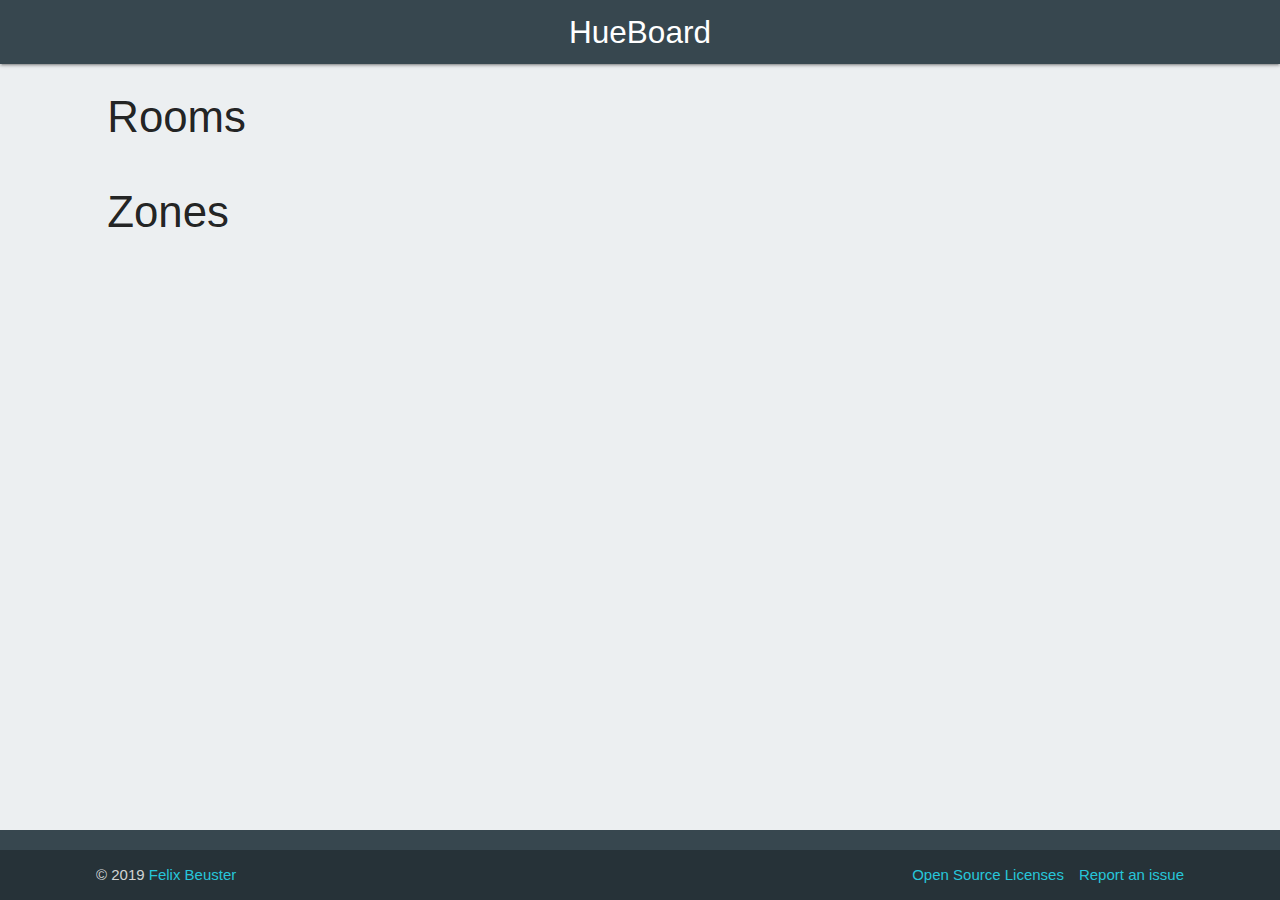
==== index.html @ 8d55ecb8 "move JS to seperate files" ====
<!DOCTYPE html>
<html dir="ltr" lang="de-DE">
  <head>
    <meta http-equiv="content-type" content="text/html; charset=UTF-8">
    <meta name="viewport" content="width=device-width, initial-scale=1.0">
    <link href="https://fonts.googleapis.com/icon?family=Material+Icons" rel="stylesheet">
    <link type="text/css" rel="stylesheet" href="lib/materialize-v1.0.0/css/materialize.min.css"  media="screen,projection">
    <style>
      body {
        display: flex;
        min-height: 100vh;
        flex-direction: column;
      }

      main {
        flex: 1 auto;
      }

      #groupList > div {
        display: grid;
        grid-column-gap: 2rem;
        grid-row-gap: 0.5rem;
        grid-template-columns: 1fr;
      }

      .card .card-content .card-title {
        display: flex;
        align-items: center;
      }

      .card .card-content .card-title img {
        margin-right: 1rem;
      }

      .modal .modal-content h4 {
        display: flex;
        align-items: center;
      }

      .modal .modal-content h4 img {
        margin-right: 1rem;
      }

      footer a.right {
        margin-left: 1rem;
      }

      @media only screen and (min-width: 601px) {
        .container {
          width: 90%;
        }
      }

      @media only screen and (min-width: 661px) {
        .container {
          width: 85%;
        }

        #groupList > div {
          grid-template-columns: repeat(2, 1fr);
        }
      }

      @media only screen and (min-width: 993px) {
        #groupList > div {
          grid-template-columns: repeat(3, 1fr);
        }

        #room-modal {
          width: 75%;
        }
      }

      @media only screen and (min-width: 1325px) {
        #groupList > div {
          grid-template-columns: repeat(4, 1fr);
        }
      }
    </style>
    <title>HueBoard</title>
  </head>
  <body class="blue-grey lighten-5">
    <header>
      <nav class="blue-grey darken-3">
        <div class="nav-wrapper">
          <div class="row">
            <div class="col s12">
              <a href="#" class="brand-logo center">HueBoard</a>
            </div>
          </div>
        </div>
      </nav>
    </header>
    <main>
      <div class="container">
        <div class="row">
          <div class="col s12">
            <div id="groupList">
              <h3>Rooms</h3>
              <div id="roomList"></div>
              <h3>Zones</h3>
              <div id="zoneList"></div>
            </div>
          </div>
        </div>
      </div>
    </main>
    <footer class="page-footer blue-grey darken-3">
      <div class="footer-copyright blue-grey darken-4">
        <div class="container">
          &copy; 2019 <a href="https://fixel.me" class="cyan-text text-lighten-1" target="_blank">
            Felix Beuster
          </a>
          <a href="https://github.com/fbeuster/hueboard/issues" target="_blank" class="cyan-text text-lighten-1 right modal-trigger">
            Report an issue
          </a>
          <a href="#open-source-modal" class="cyan-text text-lighten-1 right modal-trigger">
            Open Source Licenses
          </a>
        </div>
      </div>
    </footer>

    <!-- Open Source Modal -->
    <div id="open-source-modal" class="modal">
      <div class="modal-content">
        <h4 class="">Open source licenses</h4>
        <div class="collection">
          <a href="https://github.com/blargoner/jshue/blob/master/LICENSE" class="collection-item" target="_blank">
            <span class="badge"><i class="material-icons">link</i></span>
            jsHue
          </a>
          <a href="https://github.com/Dogfalo/materialize/blob/v1-dev/LICENSE" class="collection-item" target="_blank">
            <span class="badge"><i class="material-icons">link</i></span>
            MaterializeCSS
          </a>
          <a href="https://developers.meethue.com/develop/application-design-guidance/icon-pack/" class="collection-item" target="_blank">
            <span class="badge"><i class="material-icons">link</i></span>
            Philips Hue Icon Pack
          </a>
        </div>
      </div>
      <div class="modal-footer">
        <a href="#!" class="modal-close waves-effect waves-blue-grey btn-flat">Close</a>
      </div>
    </div>

    <!-- Room Modal -->
    <div id="room-modal" class="modal">
      <div class="modal-content">
        <h4>
          <img src="assets/img/huePackPng/roomsOther.png">
          <span>A Room</span>
        </h4>
      </div>
      <div class="modal-footer">
        <a href="#!" class="modal-close waves-effect waves-blue-grey btn-flat">Close</a>
      </div>
    </div>

  </body>
  <script src="lib/jquery-3.4.1.min.js" type="text/javascript"></script>
  <script src="lib/jshue-2.1.1/src/jshue.js" type="text/javascript"></script>
  <script src="lib/materialize-v1.0.0/js/materialize.min.js" type="text/javascript"></script>
  <script src="assets/js/app_compiled.js" type="text/javascript"></script>
</html>
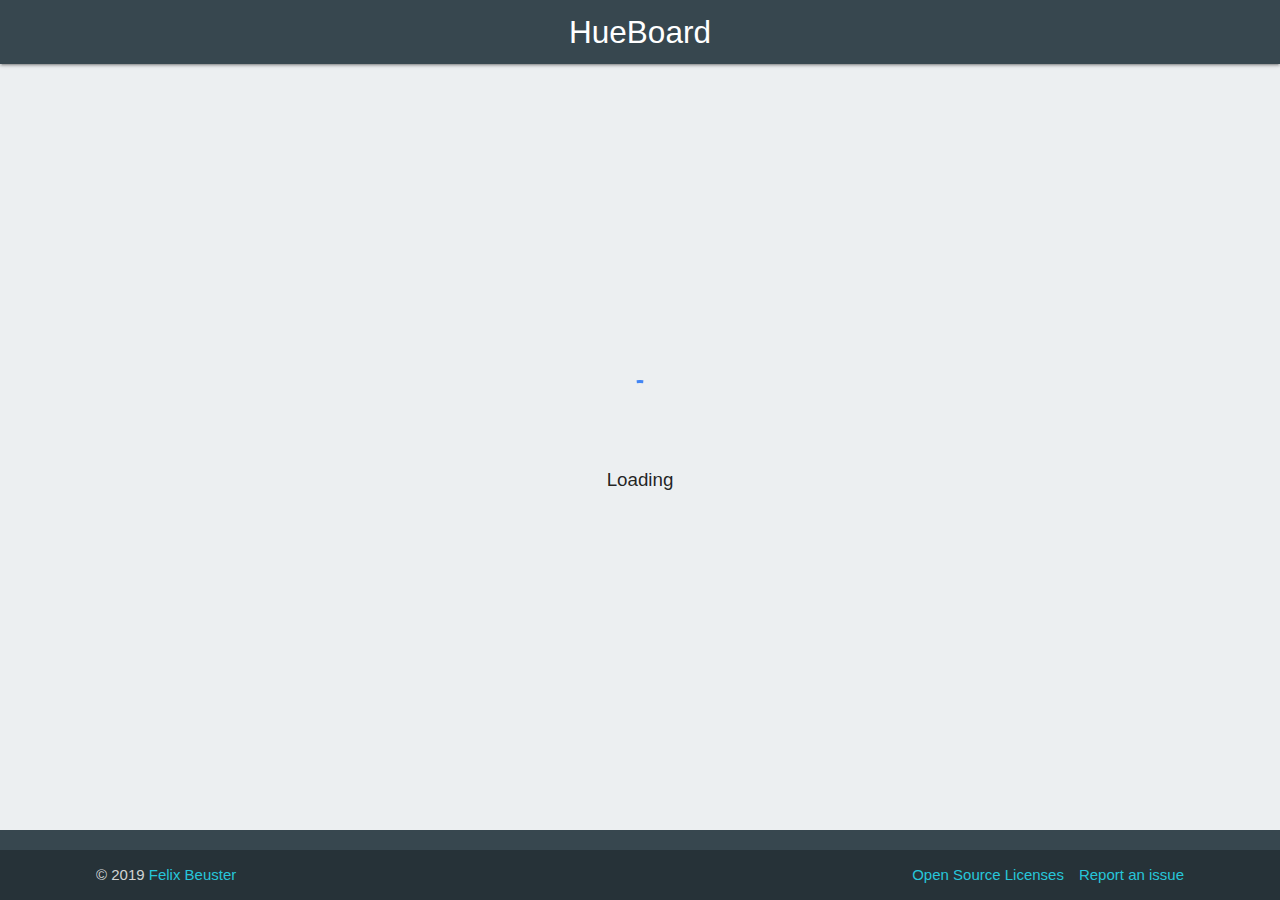
==== commit e076cbcc: "add loading spinner" ====
--- a/index.html
+++ b/index.html
@@ -14,6 +14,11 @@
 
       main {
         flex: 1 auto;
+      }
+
+      #dashboardSpinner .message {
+        font-size: 1.25rem;
+        margin-top: 1rem;
       }
 
       #groupList > div {
@@ -91,11 +96,28 @@
         </div>
       </nav>
     </header>
-    <main>
+    <main id="main" class="valign-wrapper">
       <div class="container">
         <div class="row">
           <div class="col s12">
-            <div id="groupList">
+            <!-- Loading spinner -->
+            <div id="dashboardSpinner" class="center-align">
+              <div class="preloader-wrapper big active">
+                <div class="spinner-layer spinner-blue-only">
+                  <div class="circle-clipper left">
+                    <div class="circle"></div>
+                  </div><div class="gap-patch">
+                    <div class="circle"></div>
+                  </div><div class="circle-clipper right">
+                    <div class="circle"></div>
+                  </div>
+                </div>
+              </div>
+              <div class="message">Loading</div>
+            </div>
+
+            <!-- Group list -->
+            <div id="groupList" class="hide">
               <h3>Rooms</h3>
               <div id="roomList"></div>
               <h3>Zones</h3>
@@ -162,5 +184,5 @@
   <script src="lib/jquery-3.4.1.min.js" type="text/javascript"></script>
   <script src="lib/jshue-2.1.1/src/jshue.js" type="text/javascript"></script>
   <script src="lib/materialize-v1.0.0/js/materialize.min.js" type="text/javascript"></script>
-  <script src="assets/js/app_compiled.js" type="text/javascript"></script>
+  <script src="assets/js/hueboard_compiled.js" type="text/javascript"></script>
 </html>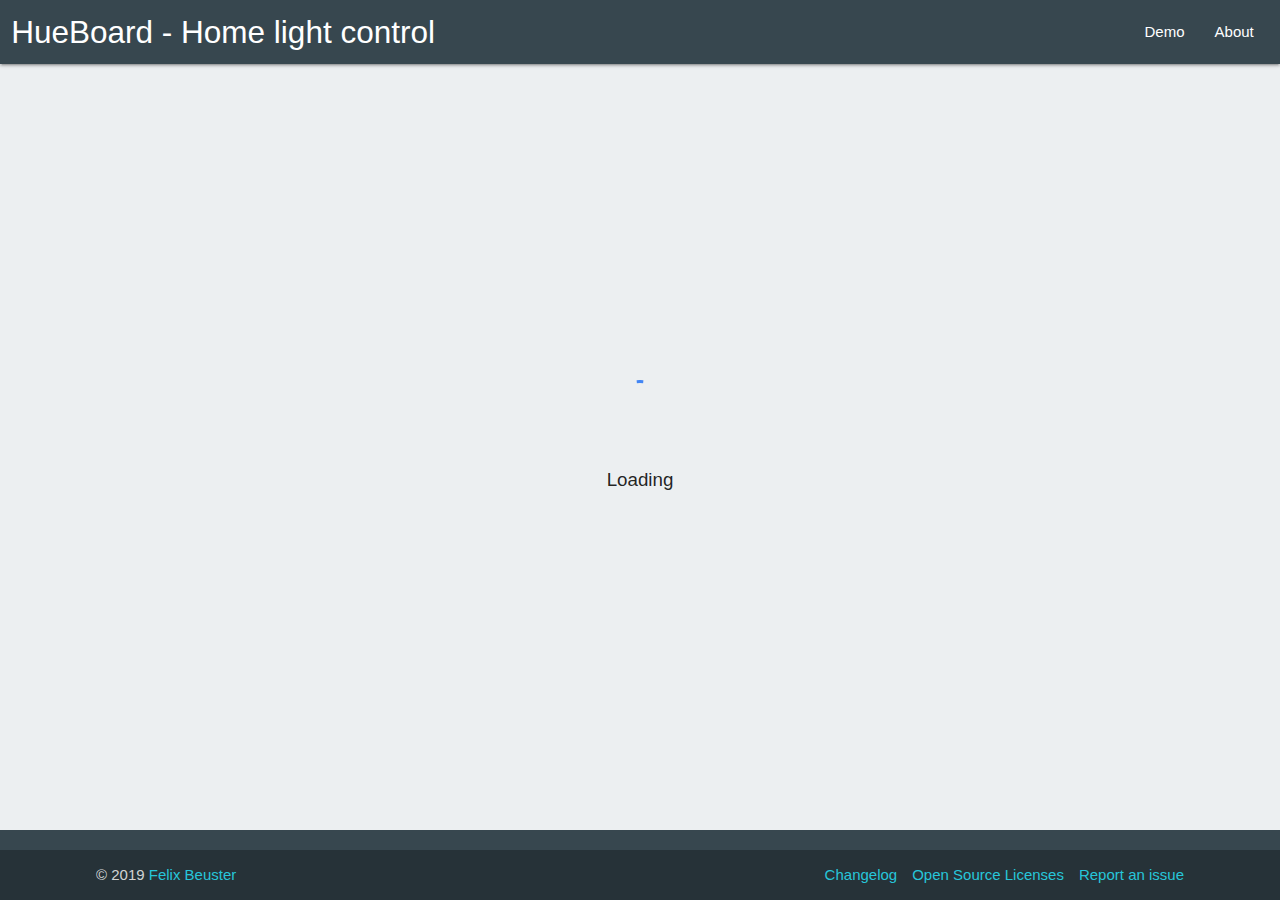
==== commit 0d6c3c5a: "add changelog" ====
--- a/index.html
+++ b/index.html
@@ -5,83 +5,7 @@
     <meta name="viewport" content="width=device-width, initial-scale=1.0">
     <link href="https://fonts.googleapis.com/icon?family=Material+Icons" rel="stylesheet">
     <link type="text/css" rel="stylesheet" href="lib/materialize-v1.0.0/css/materialize.min.css"  media="screen,projection">
-    <style>
-      body {
-        display: flex;
-        min-height: 100vh;
-        flex-direction: column;
-      }
-
-      main {
-        flex: 1 auto;
-      }
-
-      #dashboardSpinner .message {
-        font-size: 1.25rem;
-        margin-top: 1rem;
-      }
-
-      #groupList > div {
-        display: grid;
-        grid-column-gap: 2rem;
-        grid-row-gap: 0.5rem;
-        grid-template-columns: 1fr;
-      }
-
-      .card .card-content .card-title {
-        display: flex;
-        align-items: center;
-      }
-
-      .card .card-content .card-title img {
-        margin-right: 1rem;
-      }
-
-      .modal .modal-content h4 {
-        display: flex;
-        align-items: center;
-      }
-
-      .modal .modal-content h4 img {
-        margin-right: 1rem;
-      }
-
-      footer a.right {
-        margin-left: 1rem;
-      }
-
-      @media only screen and (min-width: 601px) {
-        .container {
-          width: 90%;
-        }
-      }
-
-      @media only screen and (min-width: 661px) {
-        .container {
-          width: 85%;
-        }
-
-        #groupList > div {
-          grid-template-columns: repeat(2, 1fr);
-        }
-      }
-
-      @media only screen and (min-width: 993px) {
-        #groupList > div {
-          grid-template-columns: repeat(3, 1fr);
-        }
-
-        #room-modal {
-          width: 75%;
-        }
-      }
-
-      @media only screen and (min-width: 1325px) {
-        #groupList > div {
-          grid-template-columns: repeat(4, 1fr);
-        }
-      }
-    </style>
+    <link type="text/css" rel="stylesheet" href="assets/css/styles.css"  media="screen,projection">
     <title>HueBoard</title>
   </head>
   <body class="blue-grey lighten-5">
@@ -90,11 +14,21 @@
         <div class="nav-wrapper">
           <div class="row">
             <div class="col s12">
-              <a href="#" class="brand-logo center">HueBoard</a>
+              <a href="#" class="brand-logo">HueBoard - Home light control</a>
+              <a href="#" data-target="sidenav" class="sidenav-trigger"><i class="material-icons">menu</i></a>
+              <ul class="right hide-on-med-and-down">
+                <li><a href="#">Demo</a></li>
+                <li><a href="#">About</a></li>
+              </ul>
             </div>
           </div>
         </div>
       </nav>
+
+      <ul class="sidenav" id="sidenav">
+        <li><a href="#">Demo</a></li>
+        <li><a href="#">About</a></li>
+      </ul>
     </header>
     <main id="main" class="valign-wrapper">
       <div class="container">
@@ -139,6 +73,9 @@
           <a href="#open-source-modal" class="cyan-text text-lighten-1 right modal-trigger">
             Open Source Licenses
           </a>
+          <a href="#changelog-modal" class="cyan-text text-lighten-1 right modal-trigger">
+            Changelog
+          </a>
         </div>
       </div>
     </footer>
@@ -174,6 +111,34 @@
           <img src="assets/img/huePackPng/roomsOther.png">
           <span>A Room</span>
         </h4>
+        <div id="roomSpinner" class="center-align">
+          <div class="preloader-wrapper big active">
+            <div class="spinner-layer spinner-blue-only">
+              <div class="circle-clipper left">
+                <div class="circle"></div>
+              </div><div class="gap-patch">
+                <div class="circle"></div>
+              </div><div class="circle-clipper right">
+                <div class="circle"></div>
+              </div>
+            </div>
+          </div>
+          <div class="message">Loading</div>
+        </div>
+        <ul class="collection"></ul>
+      </div>
+      <div class="modal-footer">
+        <a href="#!" class="modal-close waves-effect waves-blue-grey btn-flat">Close</a>
+      </div>
+    </div>
+
+    <!-- Changelog Modal -->
+    <div id="changelog-modal" class="modal">
+      <div class="modal-content">
+        <h4>
+          Changelog
+        </h4>
+        <ul class="collection with-header"></ul>
       </div>
       <div class="modal-footer">
         <a href="#!" class="modal-close waves-effect waves-blue-grey btn-flat">Close</a>
--- a/assets/css/styles.css
+++ b/assets/css/styles.css
@@ -0,0 +1,75 @@
+body {
+  display: flex;
+  min-height: 100vh;
+  flex-direction: column;
+}
+
+main {
+  flex: 1 auto;
+}
+
+#dashboardSpinner .message {
+  font-size: 1.25rem;
+  margin-top: 1rem;
+}
+
+#groupList > div {
+  display: grid;
+  grid-column-gap: 2rem;
+  grid-row-gap: 0.5rem;
+  grid-template-columns: 1fr;
+}
+
+.card .card-content .card-title {
+  display: flex;
+  align-items: center;
+}
+
+.card .card-content .card-title img {
+  margin-right: 1rem;
+}
+
+.modal .modal-content h4 {
+  display: flex;
+  align-items: center;
+}
+
+.modal .modal-content h4 img {
+  margin-right: 1rem;
+}
+
+footer a.right {
+  margin-left: 1rem;
+}
+
+@media only screen and (min-width: 601px) {
+  .container {
+    width: 90%;
+  }
+}
+
+@media only screen and (min-width: 661px) {
+  .container {
+    width: 85%;
+  }
+
+  #groupList > div {
+    grid-template-columns: repeat(2, 1fr);
+  }
+}
+
+@media only screen and (min-width: 993px) {
+  #groupList > div {
+    grid-template-columns: repeat(3, 1fr);
+  }
+
+  #room-modal {
+    width: 75%;
+  }
+}
+
+@media only screen and (min-width: 1325px) {
+  #groupList > div {
+    grid-template-columns: repeat(4, 1fr);
+  }
+}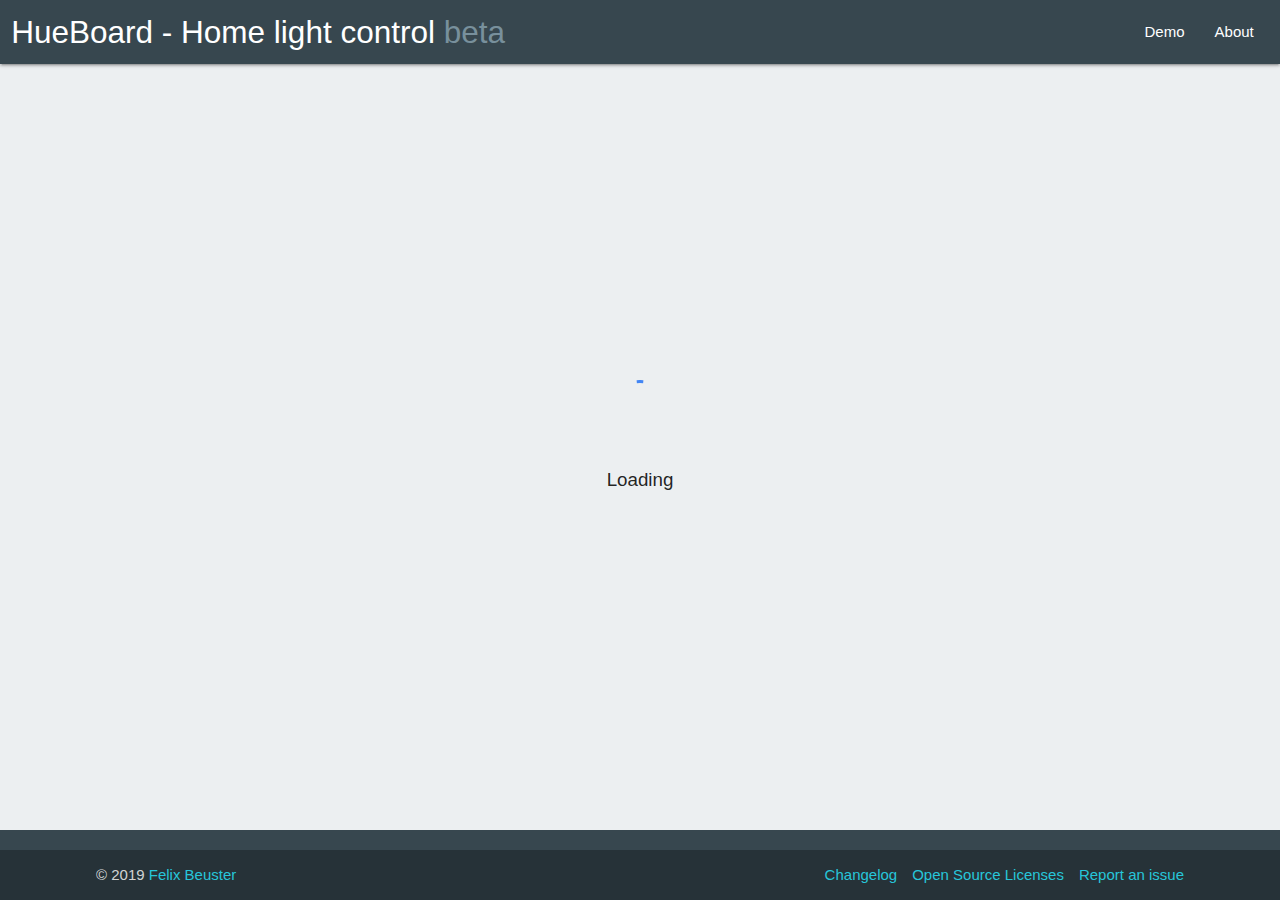
==== commit 674ab51a: "switch to https, mark beta" ====
--- a/index.html
+++ b/index.html
@@ -14,11 +14,16 @@
         <div class="nav-wrapper">
           <div class="row">
             <div class="col s12">
-              <a href="#" class="brand-logo">HueBoard - Home light control</a>
+              <a href="/" class="brand-logo">
+                HueBoard - Home light control
+                <span class="blue-grey-text text-lighten-1">
+                  beta
+                </span>
+              </a>
               <a href="#" data-target="sidenav" class="sidenav-trigger"><i class="material-icons">menu</i></a>
               <ul class="right hide-on-med-and-down">
-                <li><a href="#">Demo</a></li>
-                <li><a href="#">About</a></li>
+                <li><a href="demo.html">Demo</a></li>
+                <li><a href="#about-modal" class="modal-trigger">About</a></li>
               </ul>
             </div>
           </div>
@@ -26,8 +31,8 @@
       </nav>
 
       <ul class="sidenav" id="sidenav">
-        <li><a href="#">Demo</a></li>
-        <li><a href="#">About</a></li>
+        <li><a href="demo.html">Demo</a></li>
+        <li><a href="#about-modal" class="modal-trigger">About</a></li>
       </ul>
     </header>
     <main id="main" class="valign-wrapper">
@@ -35,7 +40,7 @@
         <div class="row">
           <div class="col s12">
             <!-- Loading spinner -->
-            <div id="dashboardSpinner" class="center-align">
+            <div id="dashboardSpinner" class="center-align spinner-margin">
               <div class="preloader-wrapper big active">
                 <div class="spinner-layer spinner-blue-only">
                   <div class="circle-clipper left">
@@ -111,7 +116,7 @@
           <img src="assets/img/huePackPng/roomsOther.png">
           <span>A Room</span>
         </h4>
-        <div id="roomSpinner" class="center-align">
+        <div id="roomSpinner" class="center-align spinner-margin">
           <div class="preloader-wrapper big active">
             <div class="spinner-layer spinner-blue-only">
               <div class="circle-clipper left">
@@ -126,6 +131,35 @@
           <div class="message">Loading</div>
         </div>
         <ul class="collection"></ul>
+      </div>
+      <div class="modal-footer">
+        <a href="#!" class="modal-close waves-effect waves-blue-grey btn-flat">Close</a>
+      </div>
+    </div>
+
+    <!-- About Modal -->
+    <div id="about-modal" class="modal">
+      <div class="modal-content">
+        <h4>
+          About HueBoard
+        </h4>
+        <p>
+          HueBoard is a browser based control panel for the Philips Hue system in your home. Turning on the lights is just a click away (more features soon).
+        </p>
+        <p>
+          This website uses the <a href="https://developers.meethue.com/develop/hue-api/">Hue API</a> and <a href="https://github.com/blargoner/jshue">JavaScript</a> to talk to the bridges in your home. As a result, no login required (except pressing the button on your local bridge), all the data of your home, lights, groups etc. stays on your device.
+        </p>
+        <p>
+          But why having a website, that is essentially the same as the app? Good question. It came from a personal preference. When I'm sitting at the computer in my home office, it's easier for me to pull up a website than looking for my phone, unlock it, opening up the app, opening the room and turning on a light. You could also use this website in fullscreen mode on a wall mounted tablet etc.
+        </p>
+        <h5>Features</h5>
+        <p>
+          To get a feel of all the features, you can check out the <a href="demo.html">demo page</a>. But here's a broad overview of all features:
+        </p>
+        <ul class="collection">
+          <li class="collection-item">Overview of rooms and zones</li>
+          <li class="collection-item">Control individual light's on/off state for each room/zone</li>
+        </ul>
       </div>
       <div class="modal-footer">
         <a href="#!" class="modal-close waves-effect waves-blue-grey btn-flat">Close</a>
--- a/assets/css/styles.css
+++ b/assets/css/styles.css
@@ -8,7 +8,7 @@
   flex: 1 auto;
 }
 
-#dashboardSpinner .message {
+.spinner-margin .message {
   font-size: 1.25rem;
   margin-top: 1rem;
 }
